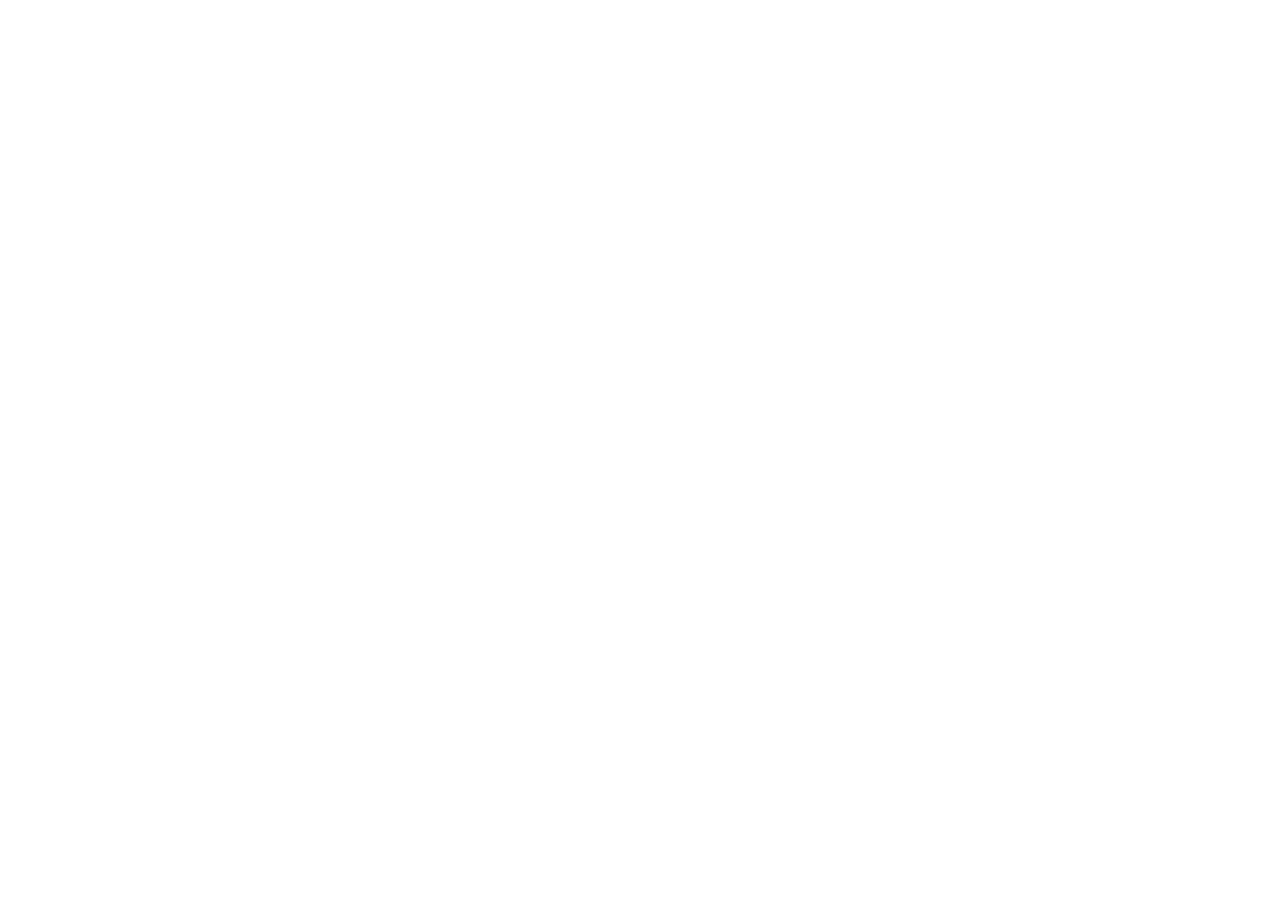
==== web/index.html @ e73b70ef "feat: add support for web migrate to sqlite3 and drift" ====
<!DOCTYPE html>
<html>
<head>
  <!--
    If you are serving your web app in a path other than the root, change the
    href value below to reflect the base path you are serving from.

    The path provided below has to start and end with a slash "/" in order for
    it to work correctly.

    For more details:
    * https://developer.mozilla.org/en-US/docs/Web/HTML/Element/base

    This is a placeholder for base href that will be replaced by the value of
    the `--base-href` argument provided to `flutter build`.
  -->
  <base href="$FLUTTER_BASE_HREF">

  <meta charset="UTF-8">
  <meta content="IE=Edge" http-equiv="X-UA-Compatible">
  <meta name="description" content="A new Flutter project.">

  <!-- iOS meta tags & icons -->
  <meta name="mobile-web-app-capable" content="yes">
  <meta name="apple-mobile-web-app-status-bar-style" content="black">
  <meta name="apple-mobile-web-app-title" content="unipi_orario">
  <link rel="apple-touch-icon" href="icons/Icon-192.png">

  <!-- Favicon -->
  <link rel="icon" type="image/png" href="favicon.png"/>

  <title>unipi_orario</title>
  <link rel="manifest" href="manifest.json">
</head>
<body>
  <script src="flutter_bootstrap.js" async></script>
</body>
</html>
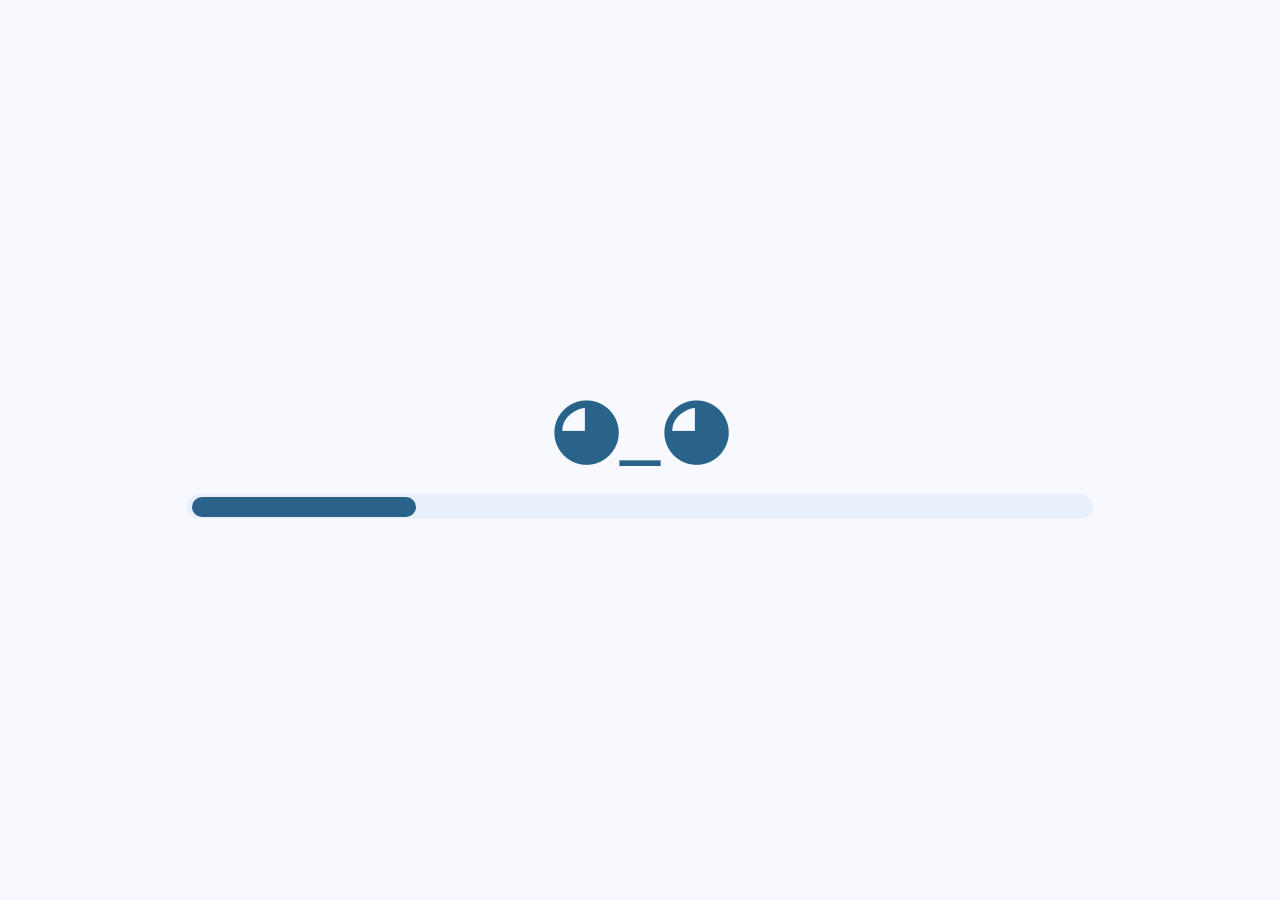
==== commit fd2f2f7f: "web: rebranding of default values also added a loading bar (stolen from https://github.com/SushiRoom" ====
--- a/web/index.html
+++ b/web/index.html
@@ -1,38 +1,38 @@
-<!DOCTYPE html>
+<!doctype html>
 <html>
-<head>
-  <!--
+	<head>
+		<!--
     If you are serving your web app in a path other than the root, change the
     href value below to reflect the base path you are serving from.
-
     The path provided below has to start and end with a slash "/" in order for
     it to work correctly.
-
     For more details:
     * https://developer.mozilla.org/en-US/docs/Web/HTML/Element/base
-
     This is a placeholder for base href that will be replaced by the value of
     the `--base-href` argument provided to `flutter build`.
   -->
-  <base href="$FLUTTER_BASE_HREF">
-
-  <meta charset="UTF-8">
-  <meta content="IE=Edge" http-equiv="X-UA-Compatible">
-  <meta name="description" content="A new Flutter project.">
-
-  <!-- iOS meta tags & icons -->
-  <meta name="mobile-web-app-capable" content="yes">
-  <meta name="apple-mobile-web-app-status-bar-style" content="black">
-  <meta name="apple-mobile-web-app-title" content="unipi_orario">
-  <link rel="apple-touch-icon" href="icons/Icon-192.png">
-
-  <!-- Favicon -->
-  <link rel="icon" type="image/png" href="favicon.png"/>
-
-  <title>unipi_orario</title>
-  <link rel="manifest" href="manifest.json">
-</head>
-<body>
-  <script src="flutter_bootstrap.js" async></script>
-</body>
+		<link rel="preload" href="style.css" as="style" />
+		<link rel="stylesheet" href="style.css" />
+		<base href="$FLUTTER_BASE_HREF" />
+		<meta charset="UTF-8" />
+		<meta content="IE=Edge" http-equiv="X-UA-Compatible" />
+		<meta name="description" content="UniPi Orario" />
+		<meta flt-viewport="" name="viewport" content="width=device-width, initial-scale=1.0, maximum-scale=1.0, user-scalable=no" />
+		<!-- iOS meta tags & icons -->
+		<meta name="mobile-web-app-capable" content="yes" />
+		<meta name="apple-mobile-web-app-status-bar-style" content="black" />
+		<meta name="apple-mobile-web-app-title" content="UniPi Orario" />
+		<link rel="apple-touch-icon" href="icons/Icon-192.png" />
+		<!-- Favicon -->
+		<link rel="icon" type="image/png" href="favicon.png" />
+		<title>UniPi Orario</title>
+		<link rel="manifest" href="manifest.json" />
+	</head>
+	<body>
+		<h1 class="progress-text">◕_◕</h1>
+		<div class="progress">
+			<div class="progress-value"></div>
+		</div>
+		<script src="flutter_bootstrap.js" async></script>
+	</body>
 </html>
--- a/web/style.css
+++ b/web/style.css
@@ -0,0 +1,85 @@
+:root {
+	--splash-bg: #f7f9ff;
+	--splash-accent: #29638a;
+	--splash-surface: #e7f0fb;
+}
+
+@media (prefers-color-scheme: dark) {
+	:root {
+		--splash-bg: #101417;
+		--splash-accent: #97ccf8;
+		--splash-surface: #232c34;
+	}
+}
+
+body,
+html {
+	height: 100%;
+	width: 100%;
+	margin: 0;
+}
+
+body {
+	display: flex;
+	justify-content: center;
+	align-items: center;
+	min-height: 100%;
+	background: var(--splash-bg);
+	flex-direction: column;
+}
+
+.progress {
+	background: var(--splash-surface);
+	justify-content: flex-start;
+	border-radius: 100px;
+	align-items: center;
+	position: relative;
+	padding: 0 5px;
+	display: flex;
+	height: 25px;
+	width: 70%;
+	transition: opacity 0.25s ease-out;
+}
+
+.progress-value {
+	transition: width 0.5s;
+	box-shadow: 0 10px 40px -10px var(--splash-accent);
+	border-radius: 100px;
+	background: var(--splash-accent);
+	height: 20px;
+	width: 0;
+	animation: initialLoad 0.6s ease forwards;
+}
+
+.progress-text {
+	color: var(--splash-accent);
+	transition: opacity 0.25s ease-out;
+	font-size: 5em;
+	margin: 0 0 20px 0;
+}
+
+.fade-in {
+	opacity: 0;
+	animation: fadeIn 1s ease-in-out forwards;
+}
+
+@keyframes initialLoad {
+	from {
+		width: 0;
+	}
+	to {
+		width: 25%;
+	}
+}
+
+@keyframes fadeIn {
+	0% {
+		opacity: 0;
+	}
+	60% {
+		opacity: 0;
+	}
+	100% {
+		opacity: 1;
+	}
+}
--- a/web/style.css
+++ b/web/style.css
@@ -0,0 +1,85 @@
+:root {
+	--splash-bg: #f7f9ff;
+	--splash-accent: #29638a;
+	--splash-surface: #e7f0fb;
+}
+
+@media (prefers-color-scheme: dark) {
+	:root {
+		--splash-bg: #101417;
+		--splash-accent: #97ccf8;
+		--splash-surface: #232c34;
+	}
+}
+
+body,
+html {
+	height: 100%;
+	width: 100%;
+	margin: 0;
+}
+
+body {
+	display: flex;
+	justify-content: center;
+	align-items: center;
+	min-height: 100%;
+	background: var(--splash-bg);
+	flex-direction: column;
+}
+
+.progress {
+	background: var(--splash-surface);
+	justify-content: flex-start;
+	border-radius: 100px;
+	align-items: center;
+	position: relative;
+	padding: 0 5px;
+	display: flex;
+	height: 25px;
+	width: 70%;
+	transition: opacity 0.25s ease-out;
+}
+
+.progress-value {
+	transition: width 0.5s;
+	box-shadow: 0 10px 40px -10px var(--splash-accent);
+	border-radius: 100px;
+	background: var(--splash-accent);
+	height: 20px;
+	width: 0;
+	animation: initialLoad 0.6s ease forwards;
+}
+
+.progress-text {
+	color: var(--splash-accent);
+	transition: opacity 0.25s ease-out;
+	font-size: 5em;
+	margin: 0 0 20px 0;
+}
+
+.fade-in {
+	opacity: 0;
+	animation: fadeIn 1s ease-in-out forwards;
+}
+
+@keyframes initialLoad {
+	from {
+		width: 0;
+	}
+	to {
+		width: 25%;
+	}
+}
+
+@keyframes fadeIn {
+	0% {
+		opacity: 0;
+	}
+	60% {
+		opacity: 0;
+	}
+	100% {
+		opacity: 1;
+	}
+}
